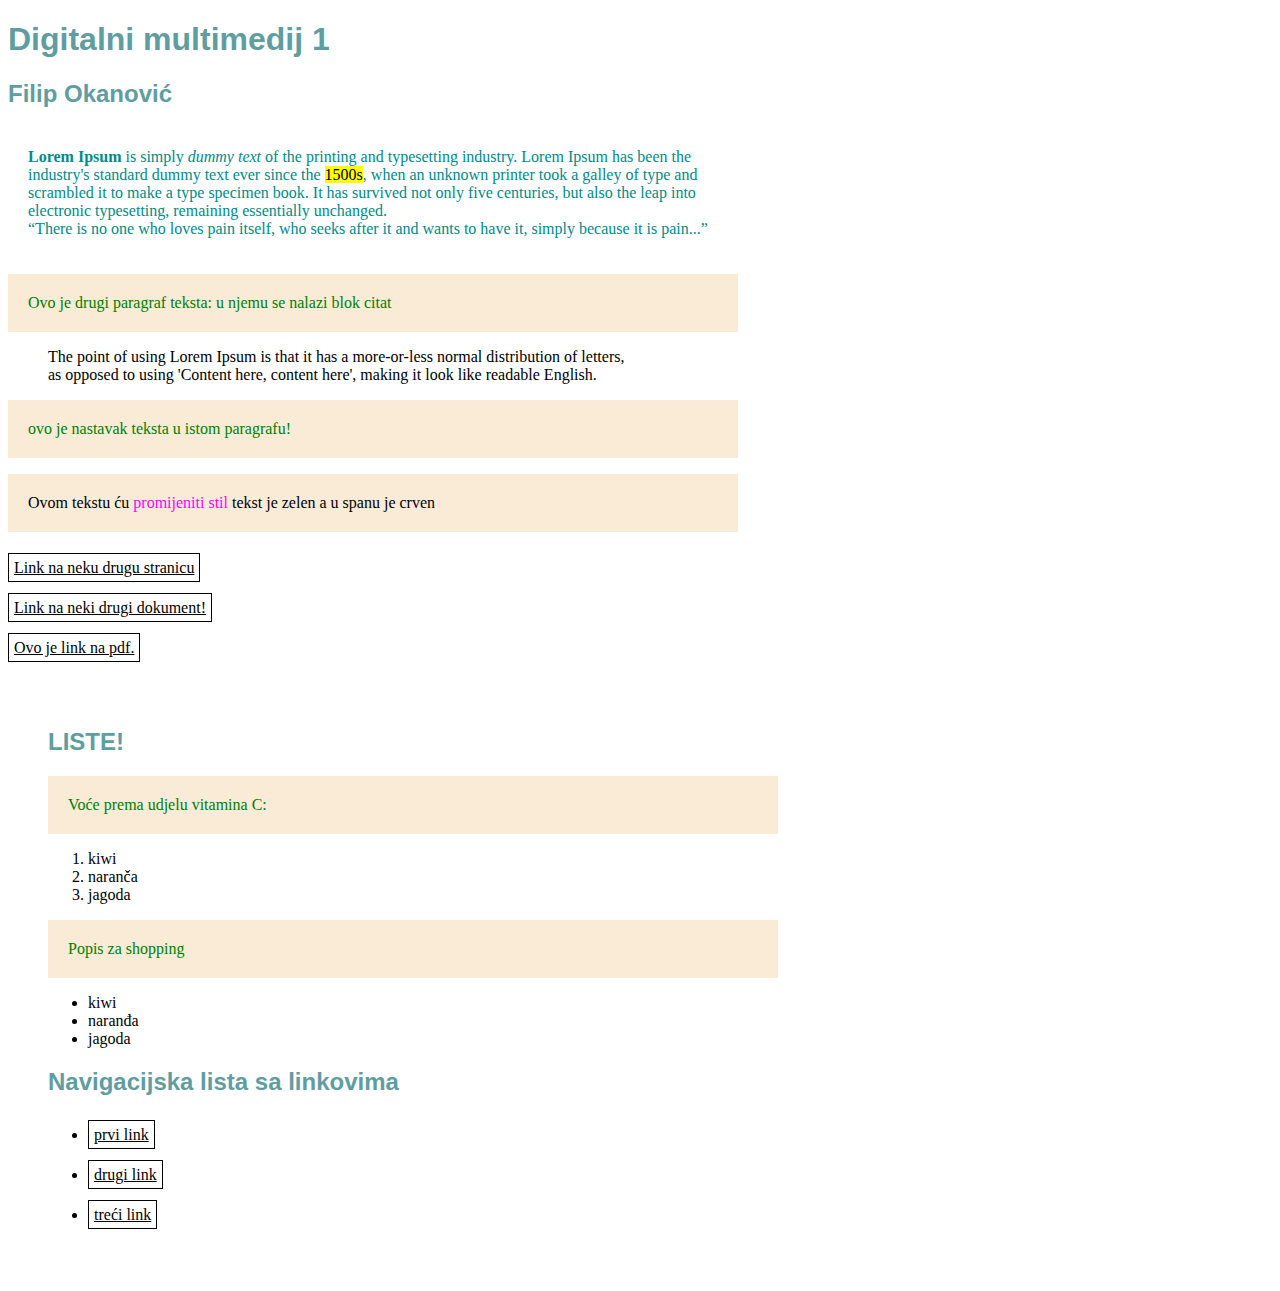
==== Web_stranica/index.html @ d4f9fbd9 "Update and rename Index.html to index.html" ====
<!DOCTYPE html>
<html>
<head>
<title>Filip Okanovic - moj html dokument</title>
	<link rel="stylesheet" href="stil.css"/>
</head>
<body class="pozadina">
 <h1>Digitalni multimedij 1</h1>
 <h2>Filip Okanović</h2>
 <p class="paragraf_2"><b>Lorem Ipsum</b> is simply <i>dummy text</i> of the printing and typesetting industry. 
 Lorem Ipsum has been the industry's standard dummy text ever since the <mark>1500s</mark>, when an unknown printer took a galley of type and scrambled it to make a type specimen book. 
 It has survived not only five centuries, but also the leap into electronic typesetting, remaining essentially unchanged.<br/>
 <q>There is no one who loves pain itself, who seeks after it and wants to have it, simply because it is pain...</q>
 </p>
 
 <p>Ovo je drugi paragraf teksta: u njemu se nalazi blok citat</p>
 <blockquote>The point of using Lorem Ipsum is that it has a more-or-less normal distribution of letters,<br/> as opposed to using 'Content here, content here', making it look like readable English.
 </blockquote>
 <p>ovo je nastavak teksta u istom paragrafu!</p>
 
 <p style="color:black;">Ovom tekstu ću <span>promijeniti stil</span> tekst je zelen a u spanu je crven</p>
 
 <a href="https://www.lipsum.com">Link na neku drugu stranicu</a><br/>
 <a href="vjezba1.html">Link na neki drugi dokument!</a><br/>
 <a href="Dokument/Projektni_zadatak_3.pdf">Ovo je link na pdf.</a>
 <div class="novi_blok">
 <h2>LISTE!</h2>
<p>Voće prema udjelu vitamina C:</p>
<ol>
	<li>kiwi</li>
	<li>naranča</li>
	<li>jagoda</li>
</ol>
<p>Popis za shopping</p>
<ul>
	<li>kiwi</li>
	<li>naranđa</li>
	<li>jagoda</li>
</ul>
<h2>Navigacijska lista sa linkovima</h2>
<nav>
	<ul>
	<li><a href="#">prvi link</a></li>
	<li><a href="#">drugi link</a></li>
	<li><a href="vjezba 2.html">treći link</a></li>
	</ul>
</nav>
</div>
</body>
</html>
---- Web_stranica/stil.css ----
@charset "utf-8";
/* CSS Document */
p {
	color: green;
	font-family: Constantia, "Lucida Bright", "DejaVu Serif", Georgia, "serif"
	font-size: 16px;
	line-height: 18px;
	width: 690px;
	background-color: antiquewhite;
	padding: 20px;
}
.paragraf_2 {color:darkcyan; background-color: rgba(255, 255, 255, 0.5)}
.novi_blok {
	background-color: rgba(255, 255, 255, 0.9);
	padding:20px;
	margin:20px;
	width:50%;
}
h1, h2 {
	font-family: Gotham, "Helvetica Neue", Helvetica, Arial, "sans-serif";
	color:cadetblue;
	
}

span {color: rgb(255, 0, 255);}
.pozadina {
	background-image: url("Slike/01.JPG")
}
.drugapozadina {
	background-color: darkgray;
}
a:link {
	color: black;
	background-color: white;
	padding: 5px;
	line-height: 40px;
	border:1px solid #000000; 
	
}
a:hover{
	background-color: darkgray;
}
img {
	height: 200px;
}
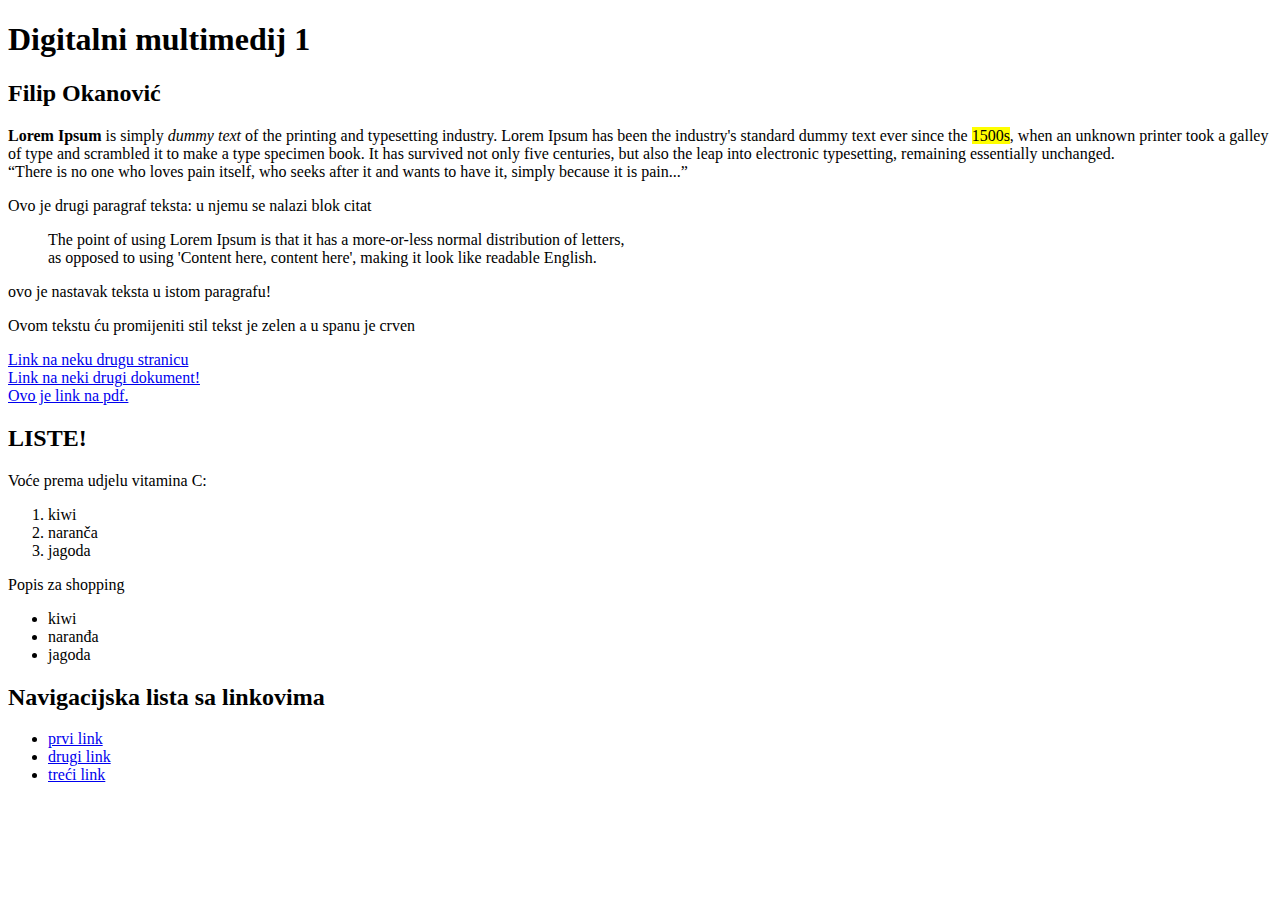
==== commit f94e235f: "Add files via upload" ====
--- a/Web_stranica/index.html
+++ b/Web_stranica/index.html
@@ -47,4 +47,4 @@
 </nav>
 </div>
 </body>
-</html>
+</html>